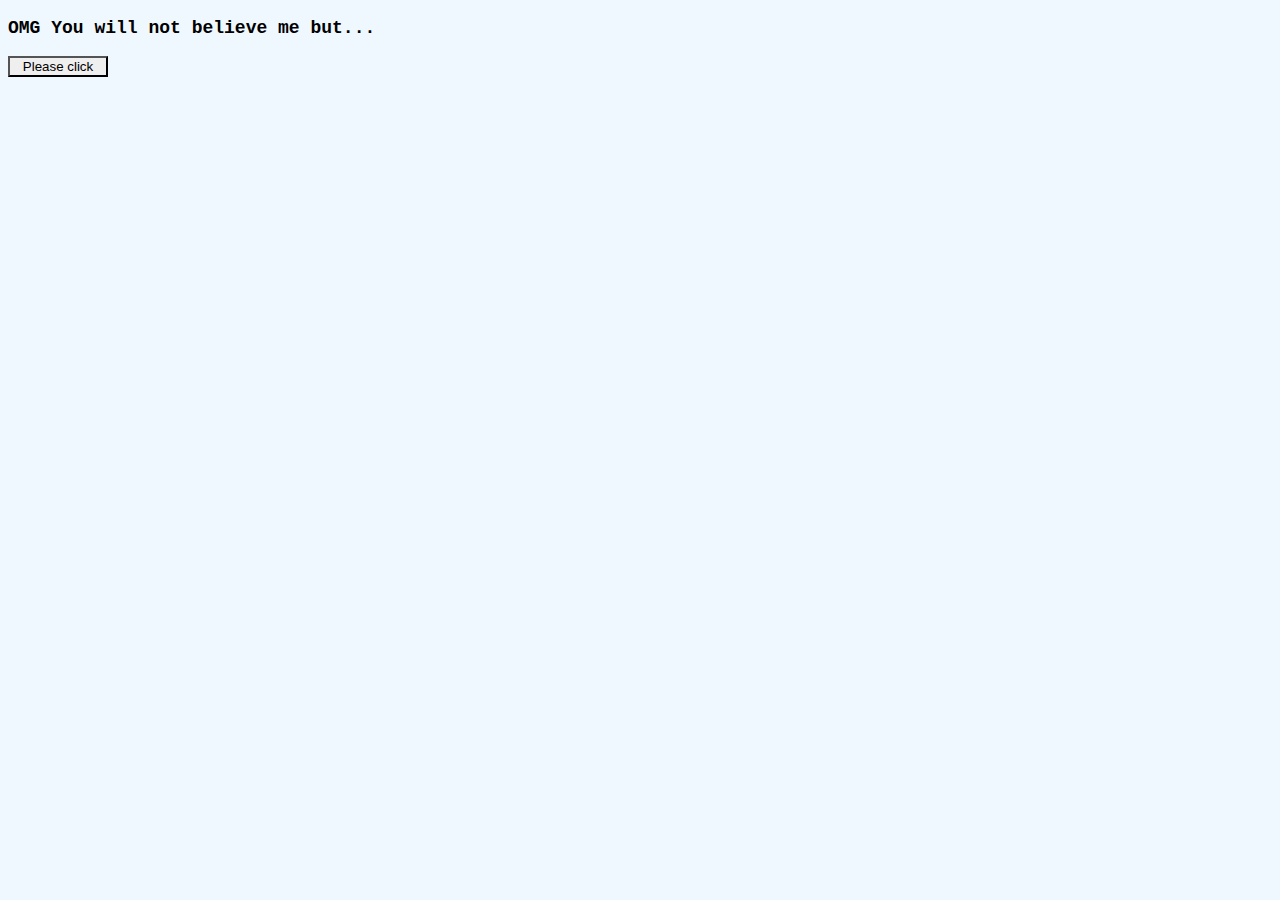
==== index.html @ 27cea059 "Initial commit" ====
<!DOCTYPE html>
<html lang="en">
<head>
    <meta charset="UTF-8">
    <meta http-equiv="X-UA-Compatible" content="IE=edge">
    <meta name="viewport" content="width=device-width, initial-scale=1.0">
    <link rel="stylesheet" href="style.css">
    <title>Excuse Generator</title>
</head>

    <script src="index.js" type="text/javascript"></script>

<body>

    <h3>OMG You will not believe me but...</h3>
        <button class="click" onclick="excuseGen()"> Please click </button>
    <div id="TheExcuses"></div>
</body>
</html>
---- style.css ----
body{
    background-color: aliceblue;
}

h3{
    font-family: 'Courier New', Courier, monospace;
    font-size:large;
    margin-left: auto;
    color: black;
}

button{
    margin-left: auto;
    border-radius: inherit;
    font-family: 'Gill Sans', 'Gill Sans MT', Calibri, 'Trebuchet MS', sans-serif;
    height: 10%;
    width: 100px;
}

#TheExcuses{
    position: center;
    top: 50px;
    left: 100px;
    font-family: 'Segoe UI', Tahoma, Geneva, Verdana, sans-serif;
    font-size: medium;
    color: blueviolet;
}
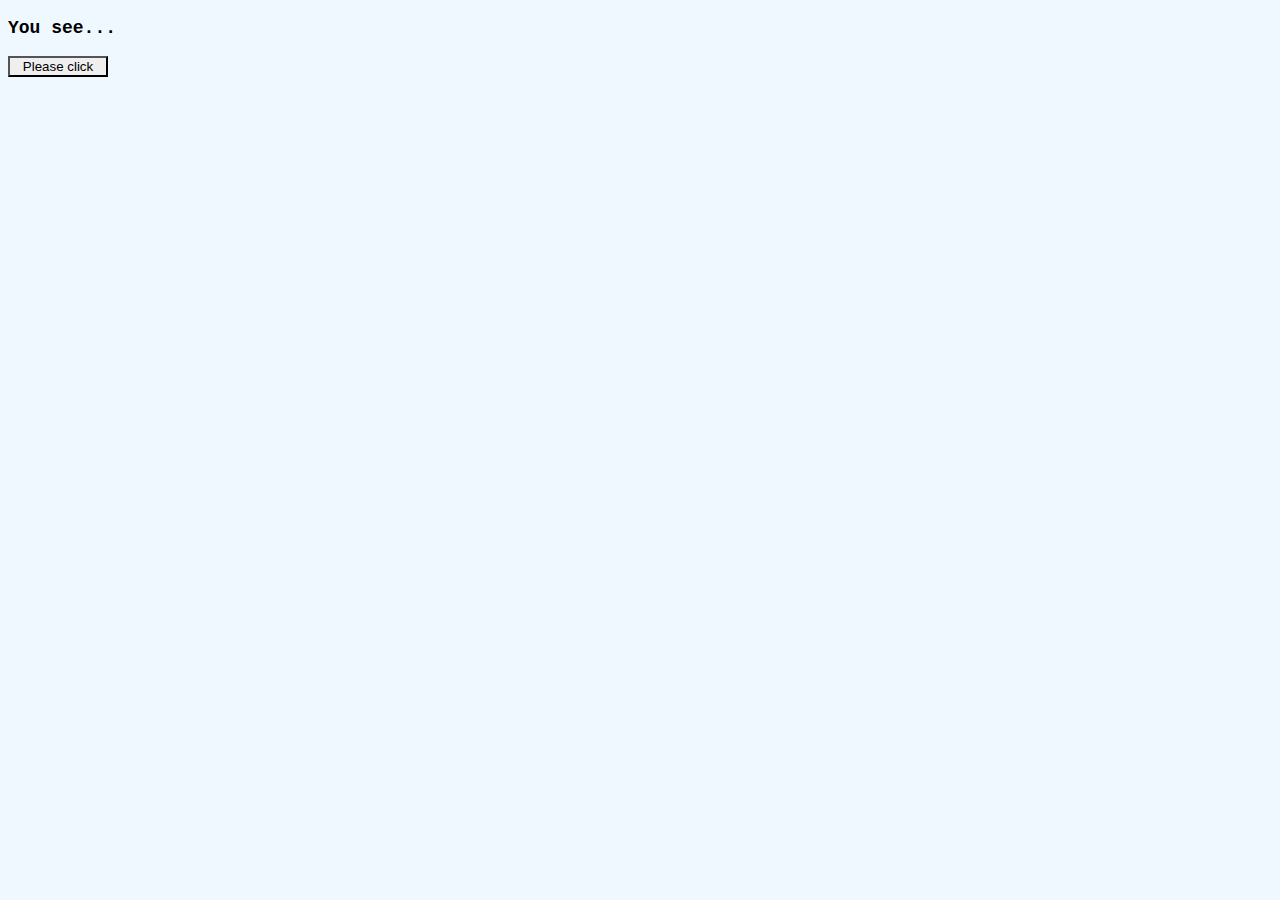
==== commit 810d65c1: "Update index.html" ====
--- a/index.html
+++ b/index.html
@@ -12,7 +12,7 @@
 
 <body>
 
-    <h3>OMG You will not believe me but...</h3>
+    <h3>You see...</h3>
         <button class="click" onclick="excuseGen()"> Please click </button>
     <div id="TheExcuses"></div>
 </body>
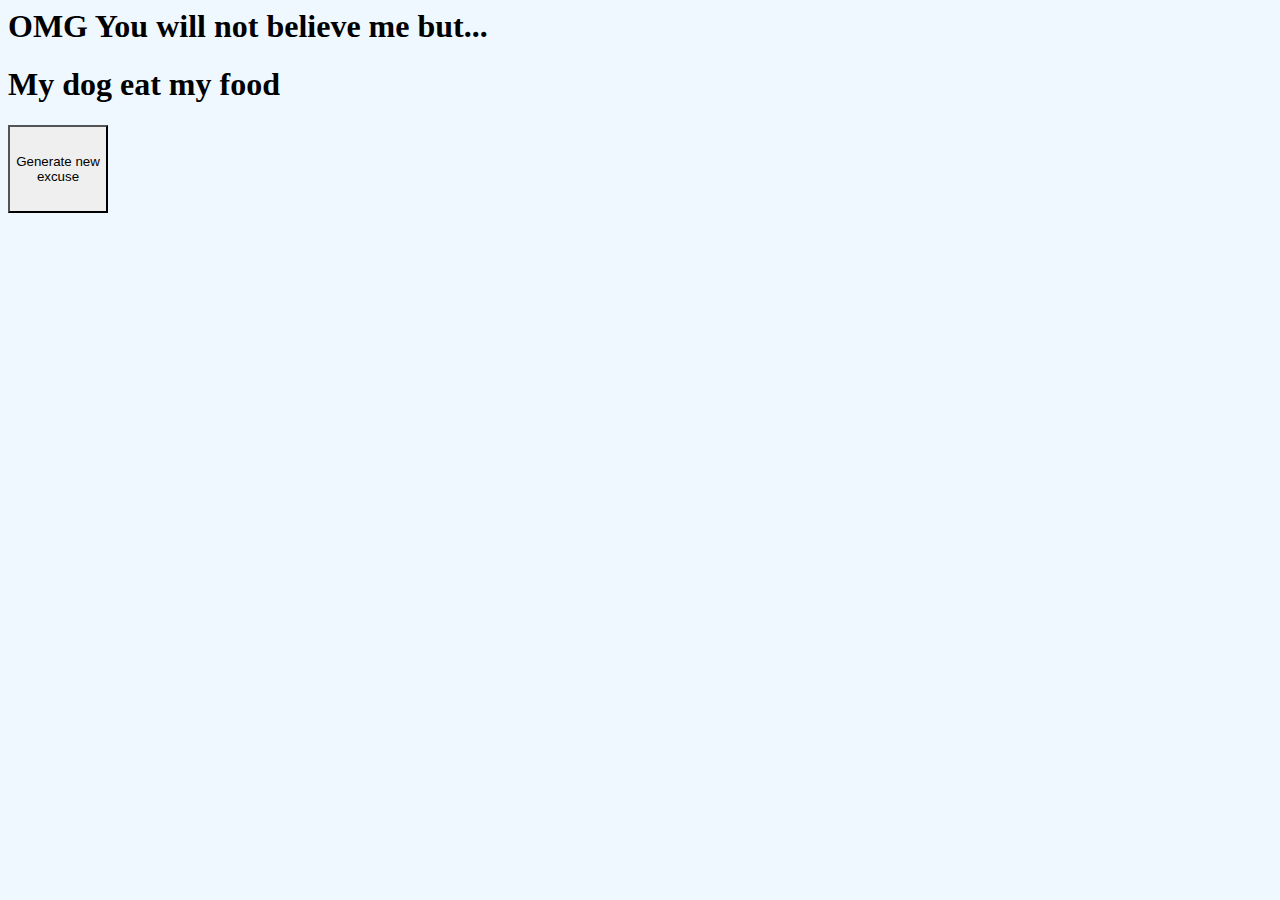
==== commit 7c8636c4: "Create index.html" ====
--- a/index.html
+++ b/index.html
@@ -1,19 +1,20 @@
-<!DOCTYPE html>
 <html lang="en">
 <head>
     <meta charset="UTF-8">
     <meta http-equiv="X-UA-Compatible" content="IE=edge">
     <meta name="viewport" content="width=device-width, initial-scale=1.0">
-    <link rel="stylesheet" href="style.css">
-    <title>Excuse Generator</title>
+    <title>Document</title>
+    <link rel="shortcut icon" href="asset/img/4geeks.ico">
+    <link rel="stylesheet" href="src/index.css">
 </head>
 
-    <script src="index.js" type="text/javascript"></script>
-
+    <script src="src/app.js" type="text/javascript"></script>
+  
 <body>
-
-    <h3>You see...</h3>
-        <button class="click" onclick="excuseGen()"> Please click </button>
-    <div id="TheExcuses"></div>
+    <div class="container-fluid text-center">
+        <h1 class="mt-5">OMG You will not believe me but...</h1>
+        <h1 id="the-excuse" class="mt-5">My dog eat my food</h1>
+        <button id="btn">Generate new excuse</button>
+    </div>
 </body>
 </html>
--- a/src/index.css
+++ b/src/index.css
@@ -0,0 +1,27 @@
+body{
+    background-color: aliceblue;
+}
+
+h3{
+    font-family: 'Courier New', Courier, monospace;
+    font-size:large;
+    margin-left: auto;
+    color: black;
+}
+
+button{
+    margin-left: auto;
+    border-radius: inherit;
+    font-family: 'Gill Sans', 'Gill Sans MT', Calibri, 'Trebuchet MS', sans-serif;
+    height: 10%;
+    width: 100px;
+}
+
+#TheExcuses{
+    position: center;
+    top: 50px;
+    left: 100px;
+    font-family: 'Segoe UI', Tahoma, Geneva, Verdana, sans-serif;
+    font-size: medium;
+    color: blueviolet;
+}
